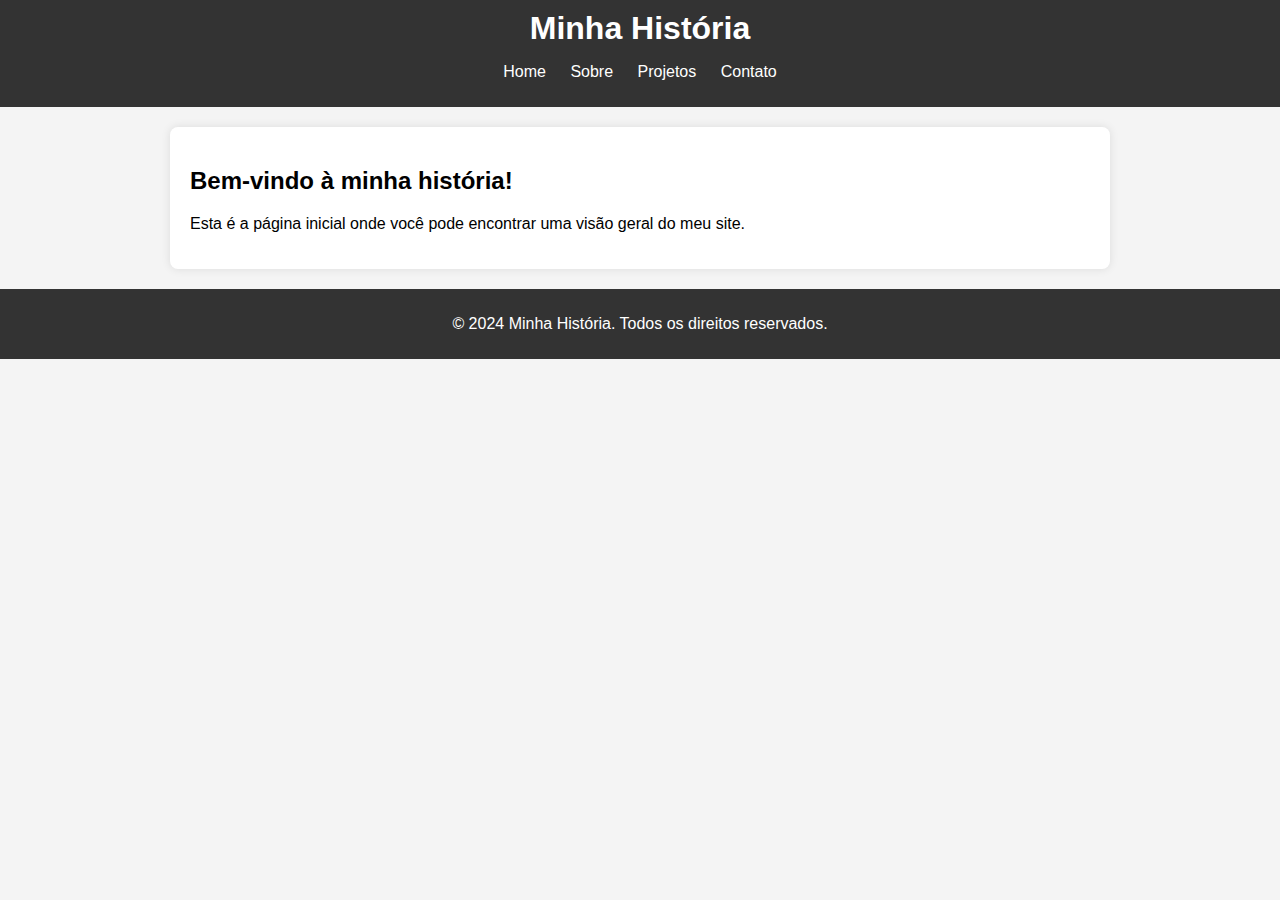
==== index.html @ a86bf5fd "Add files via upload" ====
<!DOCTYPE html>
<html lang="pt-BR">
<head>
    <meta charset="UTF-8">
    <meta name="viewport" content="width=device-width, initial-scale=1.0">
    <title>Home - Minha História</title>
    <link rel="stylesheet" href="styles.css">
</head>
<body>
    <header>
        <h1>Minha História</h1>
        <nav>
            <ul>
                <li><a href="index.html">Home</a></li>
                <li><a href="sobre.html">Sobre</a></li>
                <li><a href="projetos.html">Projetos</a></li>
                <li><a href="contato.html">Contato</a></li>
            </ul>
        </nav>
    </header>
    <main>
        <h2>Bem-vindo à minha história!</h2>
        <p>Esta é a página inicial onde você pode encontrar uma visão geral do meu site.</p>
    </main>
    <footer>
        <p>&copy; 2024 Minha História. Todos os direitos reservados.</p>
    </footer>
</body>
</html>
---- styles.css ----
body {
    font-family: Arial, sans-serif;
    margin: 0;
    padding: 0;
    background-color: #f4f4f4;
}

header {
    background-color: #333;
    color: #fff;
    padding: 10px 0;
    text-align: center;
}

header h1 {
    margin: 0;
}

nav ul {
    list-style: none;
    padding: 0;
}

nav ul li {
    display: inline;
    margin: 0 10px;
}

nav ul li a {
    color: #fff;
    text-decoration: none;
}

nav ul li a:hover {
    text-decoration: underline;
}

main {
    padding: 20px;
    max-width: 900px;
    margin: 20px auto;
    background-color: #fff;
    border-radius: 8px;
    box-shadow: 0 0 10px rgba(0,0,0,0.1);
}

footer {
    text-align: center;
    padding: 10px 0;
    background-color: #333;
    color: #fff;
}

form {
    display: flex;
    flex-direction: column;
}

form label {
    margin: 10px 0 5px;
}

form input, form textarea {
    padding: 10px;
    margin-bottom: 10px;
    border: 1px solid #ddd;
    border-radius: 4px;
}

form button {
    padding: 10px;
    border: none;
    border-radius: 4px;
    background-color: #333;
    color: #fff;
    cursor: pointer;
}

form button:hover {
    background-color: #555;
}
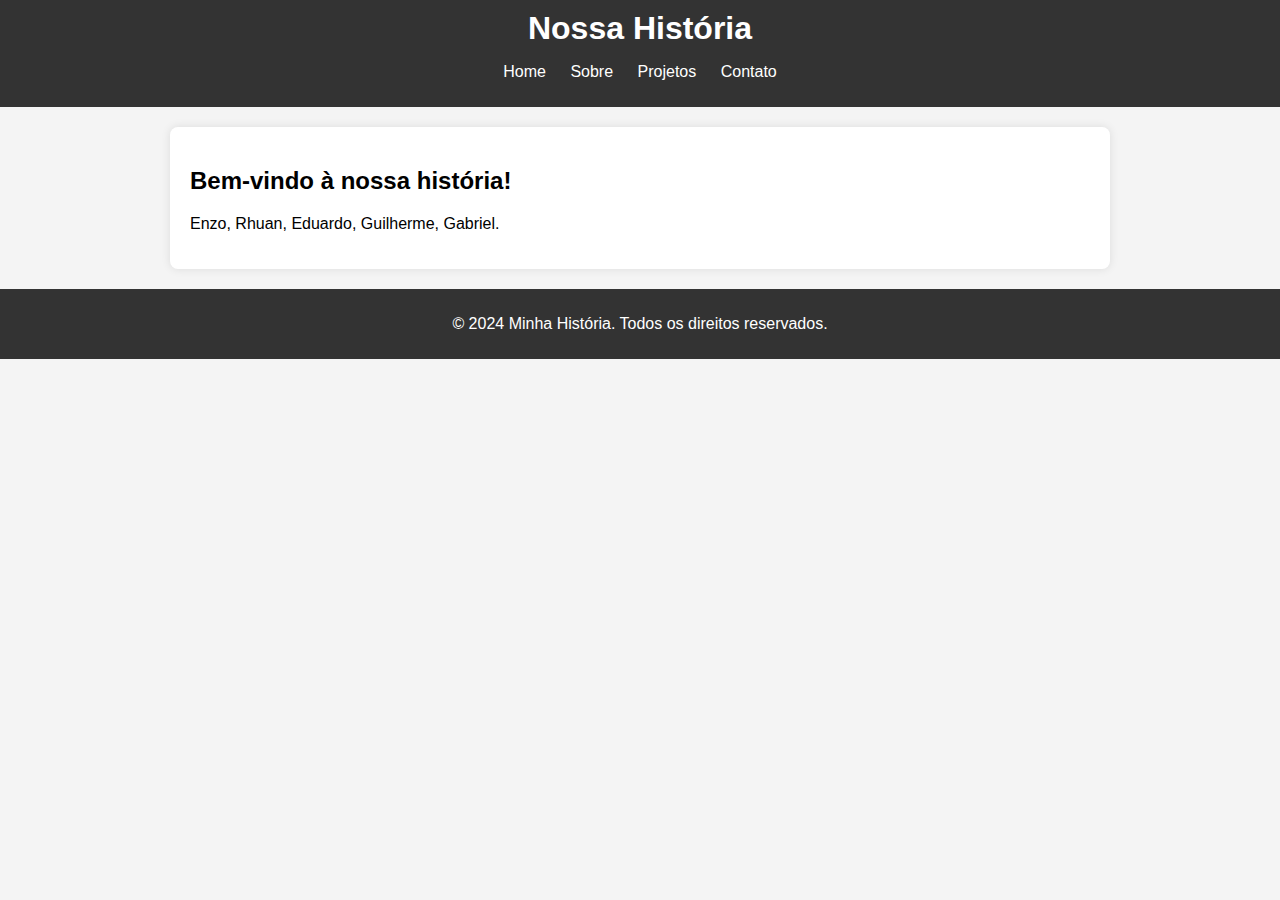
==== commit 687108ad: "Add files via upload" ====
--- a/index.html
+++ b/index.html
@@ -3,12 +3,12 @@
 <head>
     <meta charset="UTF-8">
     <meta name="viewport" content="width=device-width, initial-scale=1.0">
-    <title>Home - Minha História</title>
+    <title>Home - Nossa História</title>
     <link rel="stylesheet" href="styles.css">
 </head>
 <body>
     <header>
-        <h1>Minha História</h1>
+        <h1>Nossa História</h1>
         <nav>
             <ul>
                 <li><a href="index.html">Home</a></li>
@@ -19,8 +19,8 @@
         </nav>
     </header>
     <main>
-        <h2>Bem-vindo à minha história!</h2>
-        <p>Esta é a página inicial onde você pode encontrar uma visão geral do meu site.</p>
+        <h2>Bem-vindo à nossa história!</h2>
+        <p>Enzo, Rhuan, Eduardo, Guilherme, Gabriel.</p>
     </main>
     <footer>
         <p>&copy; 2024 Minha História. Todos os direitos reservados.</p>
